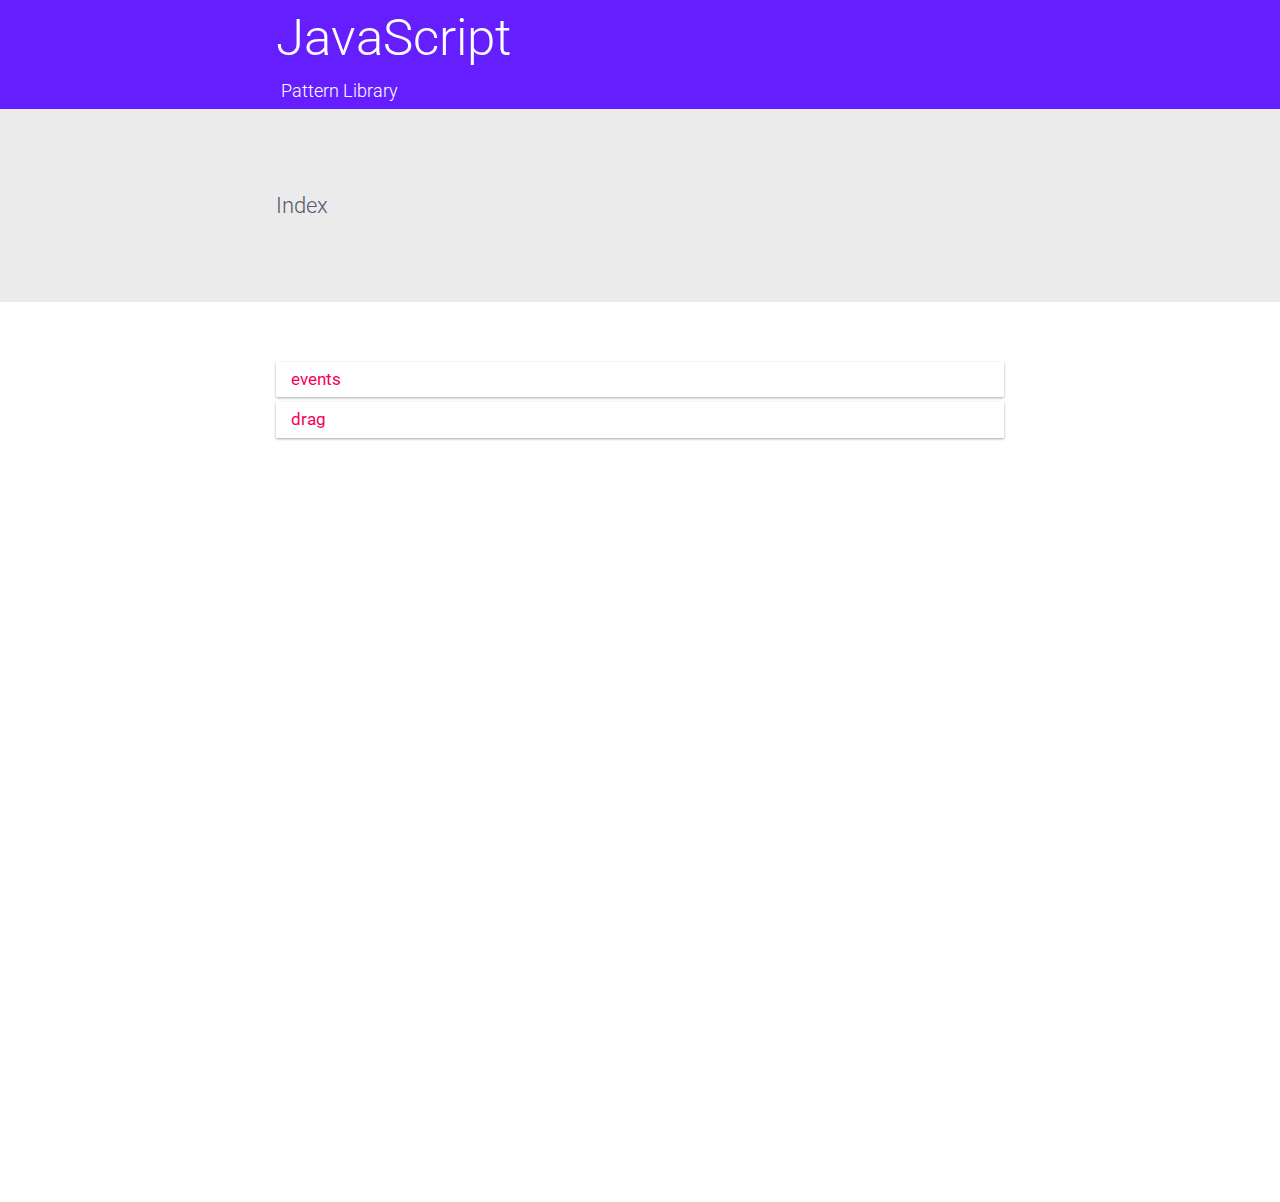
==== index.html @ 41044f61 "initial commit" ====
<!DOCTYPE html>
<html lang="en" dir="ltr">

<head>

  <meta charset="UTF-8" />
  <meta http-equiv="X-UA-Compatible" content="IE=Edge">
  <meta name="viewport" content="width=device-width, initial-scale=1">
  <meta name="description" content="JavaScript Calendar Component">

  <title>JavaScript Pattern Library</title>

  <link rel="shortcut icon" href="favicon.ico">

  <!-- necolas.github.io/normalize -->
  <link rel="stylesheet" type="text/css" href="https://necolas.github.io/normalize.css/8.0.1/normalize.css" />
  <link rel="stylesheet" type="text/css" href="./assets/css/cssr-restart.css" />
  <link rel="stylesheet" type="text/css" href="./assets/css/cssr-framework.css" />

  <!-- fonts.googleapis -->
  <link href="https://fonts.googleapis.com/css?family=Roboto:400,500&display=swap" rel="stylesheet">
  <link href="https://fonts.googleapis.com/css?family=Roboto+Mono:500&display=swap" rel="stylesheet">

</head>

<body>

  <main class="if__base-wrapper pad-tb-0 direction--column h-100">
    <div class="vertical-inline-flex bg-651fff align--center justify--center h-100vh">
      <div class="flex__mid-container direction--column justify--center max-w-768">

        <div class="if__content-panel direction--column">
          <h1 class="font--s-3 font-w--300 font-family--roboto-mono color--ffffff margin-tb-0">
            JavaScript
          </h1>
          <p class="font-s--18 font-w--300 color--ffffff pad-lr-5 margin-t-0">
            Pattern Library
          </p>
        </div>
      </div>
    </div>

    <section class="vertical-inline-flex pad-tb-40 bg-primary-1">
      <div class="flex__mid-container direction--column max-w-768 pad-tb-20">
        <h2 class="font-s--22 font-w--300 margin-tb-20">
          Index
        </h2>
      </div>
    </section>

    <section class="vertical-inline-flex pad-tb-40 min-h-100vh">
      <div class="flex__mid-container direction--column max-w-768 pad-tb-20">
        <div class="cssr-card">
            <a href="documents/events.html" class="color--magenta horizontal-inline-flex">events</code>
        </div>   
        <div class="cssr-card">
            <a href="documents/drag.html" class="color--magenta horizontal-inline-flex">drag</code>
        </div>
      </div>
    </section>

  </main>

</body>
</html>
---- assets/css/cssr-restart.css ----
/* ==========================================================================
   elements that require additional base styling
   ========================================================================== */

p {
    margin-bottom: 5px;
}   

h1, h2, h3, h4 {
    margin-bottom: 0 !important;
}  

button{
    overflow: hidden;
    outline: 0;
    box-shadow: none;
    -webkit-appearance: none;
}

input {
    /* overflow: hidden;
    outline: 0;
    box-shadow: none;
    -webkit-appearance: none; */
}

button {
    background-color: transparent;
    border: none;
    outline: 0;
}

:focus {
    outline: none;
}

ul {
    list-style: none;
}

ol {
    list-style: decimal;
}

ul,
ol {
    margin-left: 0;
}

ol {
    padding-left: 25px;
}

ol li {
    padding-left: 10px;
}

ul li,
ol li {
    line-height: 1.5;
}

small {
    font-size: 75%;
}

time {
    font-size: 75%;
}

html [overflow-x-h] {
    overflow-x: hidden;
}

html [overflow-y-h] {
    overflow-y: hidden;
}

input[type="search"] {
    /* reset normalize */
    -webkit-box-sizing: border-box;
    box-sizing: border-box;
}

::selection {
    background: magenta;
    color: white;
}

::-moz-selection {
    background: magenta;
    color: white;
}

pre::-moz-selection {
    color: #f2f2f2;
    background-color: #FF07FE;
}

pre::selection {
    color: #f2f2f2;
    background-color: #FF07FE;
}

xmp::-moz-selection {
    color: #ffffff;
    background-color: #FF07FE;
}

xmp::selection {
    color: #ffffff;
    background-color: #FF07FE;
}

::-moz-focus-inner {
    border: 0;
}

::-webkit-input-placeholder {
    color: #ffffff;
}

::-moz-placeholder {
    color: #ffffff;
}

:-ms-input-placeholder {
    color: #ffffff;
}

.cssr-input:focus {
    outline: none;
}

.cssr-input::-ms-clear {
    /* remove cross in IE */
    display: none;
}

/* placeholder */
.cssr-input::-webkit-input-placeholder {
    color: var(--color-default);
}

.cssr-input:-moz-placeholder {
    color: var(--color-default);
}

.cssr-input::-moz-placeholder {
    color: var(--color-default);
}

.cssr-input:-ms-input-placeholder {
    color: var(--color-default);
}

/* hide placeholder when active in Chrome */
.cssr-search:focus::-webkit-input-placeholder {
    color: transparent;
}

input::-webkit-input-placeholder {
    color: #ffffff;
}

input::-moz-placeholder {
    color: #ffffff;
}

input:-ms-input-placeholder {
    color: #ffffff;
}

canvas {
    max-width: 100%;
    height: auto;
}

input {
    padding-left: 10px;
    padding-right: 10px;
}

textarea {
    padding: 10px;
}

select {
    padding: 5px 10px;
}

label {
    margin-bottom: 5px;
}

small {
    margin-top: 5px;
}

[disabled] {
    opacity: 0.6;
    cursor: default;
}

[element-disabled] {
    opacity: 0.6;
}

:enabled:focus {
    /* outline: 2px inset; */
}

input,
button,
textarea,
input[type=button],
input[type=reset],
input[type=submit],
input[type=checkbox],
input[type=radio],
input[type=text],
input[type=password],
input[type=image] {
    display: inline-block;
}

input,
input[type=button],
input[type=reset],
input[type=submit],
input[type=checkbox],
input[type=radio],
input[type=text],
input[type=password],
input[type=image] {
    white-space: nowrap;
}

button {
    /* white space handling of BUTTON tags in particular */
    white-space: normal;
}

input[type=reset]:lang(en) {
    /* default content of HTML input type=reset button, per language */
    content: "Reset";
}

input[type=submit]:lang(en) {
    /* default content of HTML input type=submit button, per language */
    content: "Submit";
}

/* UAs should use language-specific Reset/Submit rules for others. */

input[type=button],
input[type=reset][value],
input[type=submit][value] {
    /* text content/labels of HTML "input" buttons */
    content: attr(value);
}

textarea {
    /* white space handling of TEXTAREA tags in particular */
    white-space: pre-wrap;
    resize: both;
}

input[type=hidden] {
    /* appearance of the HTML hidden text field in particular */
    display: none !important;
}

input[type=image] {
    content: attr(src, url);
    border: none;
}

select[size] {
    /* HTML4/XHTML1 <select> w/ size more than 1 - appearance of list */
    display: inline-block;
    height: attr(size, em);
}

select,
select[size=1] {
    /* HTML4/XHTML1 <select> without size, or size=1 - popup-menu */
    display: inline-block;
    height: 1em;
    overflow: hidden;
}

select[size]:active {
    /* active HTML <select> w/ size more than 1 - appearance of active list */
    display: inline-block;
}

optgroup,
option {
    display: block;
    white-space: nowrap;
}

optgroup[label],
option[label] {
    content: attr(label);
}

option[selected]::before {
    display: inline;
    content: check;
}
---- assets/css/cssr-framework.css ----
:root {
   --primary-1: #ebebeb;
   --primary-2: #cfd8dc;
   --primary-3: #9ea7aa;

   --color-magenta: #f50057;
   --color-magenta-shade-1: #ff616f;
   --color-magenta-shade-2: #c4001d;

   --color-blue: #1565c0;
   --color-blue-shade-1: #58a5f0;
   --color-blue-shade-2: #004c8c;


   --color-green: #00c853;
   --color-green-shade-1: #5efc82;
   --color-green-shade-2: #009624;


   --color-yellow: #ffd600;
   --color-yellow-shade-1: #ffff52;
   --color-yellow-shade-2: #c7a500;

   --color-default: #56596f;

   --line-height: 40px;
   --line-height-large: 50px;
   --height-large: 50px;
   --color-border: #eeeeee;
   --border-radius: 21px;
   --border-width: 2px;
   --input-background-color: transparent;
   --input-border-color: #d8d8d8;
   --input-shadow: none;
}

*,
*:before,
*:after {
   box-sizing: border-box;
}

* {
   padding: 0;
   margin: 0;
}

html,
body {
   height: 100%;
}

html {
   font-size: 17px;
}

body {
   font-family: 'Roboto', sans-serif;
   color: var(--color-default);
   font-size: 1rem;
   line-height: 1.5;
   -webkit-font-smoothing: antialiased;
   -moz-osx-font-smoothing: grayscale;
   background-color: #ffffff;
   width: 100%;
   -webkit-tap-highlight-color: transparent;
   overflow-x: hidden;
}

a {
   text-decoration: none;
   outline: none;
   color: var(--color-blue);
   -webkit-tap-highlight-color: transparent;
}

a:hover {
   text-decoration: none;
   color: var(--color-orange);
}

.link-reverse {
   color: var(--color-green);
}

.link-reverse:hover {
   color: var(--color-blue);
}

img {
   max-width: 100%;
   height: auto;
}

.font-family--roboto {
   font-family: 'Roboto', sans-serif;
}

.overflow-x-hidden {
   overflow-x: hidden;
}

.overflow-y-hidden {
   overflow-y: hidden;
}

/* =========================================================
   Typography
   ========================================================= */

h1 {
   font-size: 32px;
}

h2 {
   font-size: 26px;
}

h3 {
   font-size: 22px;
}

h4 {
   font-size: 18px;
}

h1,
h2,
h3,
h4,
p,
ul,
ol,
li,
span,
figcaption {
   position: relative;
}

p {
   display: inline-block !important;
}

.square-bullet {
   list-style: square;
   padding-left: 25px !important;
}

.square-bullet li {
   list-style: square;
   padding-left: 10px !important;
}

xmp {
   font-family: 'Roboto Mono';
   font-size: 14px !important;
   line-height: 20px;
   color: var(--color-default);
   width: 100%;
}

code {
   font-family: 'Roboto Mono';
   border: none;
   display: inline-block;
   font-size: 16px;
   line-height: 1;
   padding: 0;
   transform: translateY(0px);
}

.uppercase {
   text-transform: uppercase !important;
}

/* =========================================================
   theme
   ========================================================= */

[hidden] {
   display: none;
}

.appearance--none {
   -webkit-appearance: none;
   -moz-appearance: none;
   appearance: none;
}

.success input {
   border: 2px solid var(--color-green) !important;
}

.failure input {
   border: 2px solid var(--color-magenta) !important;
}

.color--default {
   color: var(--color-default) !important;
}

.bg-color--default {
   background-color: var(--color-default) !important;
}

.color--primary-3 {
   color: var(--primary-3) !important;
}


/* ! FireFox Documentation resource://gre-resources/forms.css */

input::-moz-range-track {}

input::-moz-range-progress {}

input::-moz-range-thumb {}

input::-webkit-slider-runnable-track {}

input::-webkit-slider-thumb {}

input::-ms-track {}

input::-ms-thumb {}

input::-ms-fill-lower {}

input::-ms-ticks-before {}

input::-ms-ticks-after {}

input::-ms-tooltip {}

/* =========================================================
   parent containers
   ========================================================= */

.if__base-wrapper {
   display: inline-flex;
}

.ib__base-wrapper {
   display: inline-block;
}

[class*="base-wrapper"] {
   position: relative;
   padding: 70px 0;
   margin: 0;
   width: 100%;
}

/* =========================================================
   center align content
   ========================================================= */

.flex__mid-container {
   display: flex;
}

.block__mid-container {
   display: block;
}

[class*="mid-container"] {
   position: relative;
   margin: auto;
   padding-left: 20px;
   padding-right: 20px;
   width: 100%;
   height: 100%;
}

/* =========================================================
   nested center aligned content
   ========================================================= */

[class*="mid-container"]>[class*="mid-container"] {
   padding: 0 !important;
}

[class*="content-panel"] [class*="mid-container"] {
   padding: 0 !important;
}

/* =========================================================
   child containers
   ========================================================= */

.if__content-panel {
   display: inline-flex;
}

.flex__content-panel {
   display: -webkit-flex;
   display: -ms-flexbox;
   display: flex;
}

.ib__content-panel {
   display: inline-block;
}

.block__content-panel {
   display: block;
}

[class*="content-panel"] {
   position: relative;
   margin: 0;
   padding: 0;
   height: auto;
}

/* =========================================================
   display layout mode
   ========================================================= */

.display-flex {
   display: flex !important;
}

.display-inline-flex {
   display: inline-flex !important;
}

.display-block {
   display: block !important;
}

.display-inline-block {
   display: inline-block !important;
}

/* =========================================================
   directional wrappers
   ========================================================= */

.vertical-inline-flex {
   position: relative;
   display: inline-flex;
   flex-direction: column;
   width: 100%;
}

.horizontal-inline-flex {
   position: relative;
   display: inline-flex;
   width: 100%;
}

.layer-inline-block {
   position: relative;
   display: inline-block;
   width: 100%;
   float: left;
}


.layer-block {
   position: relative;
   width: 100%;
   float: left;
}


/* =========================================================
   transform XY
   ========================================================= */

.transformY-2 {
   transform: translateY(2px);
}

.transform--center {
   position: absolute;
   top: 50%;
   left: 50%;
   transform: translate(-50%, -50%);
}

.transform--top-center {
   position: absolute;
   top: 50%;
   transform: translateY(-50%);
}

.transform--right-center {
   position: absolute;
   top: 50%;
   right: 0;
   transform: translate(0%, -50%);
}

.transform--left-center {
   position: absolute;
   top: 50%;
   left: 0;
   transform: translate(0%, -50%);
}

/* =========================================================
   form elements
   ========================================================= */

/* =================================
   - input
   ================================= */

.input-solid {
   position: relative;
   display: inline-flex !important;
   min-height: var(--line-height);
   align-items: center;
   text-align: center;
   background-color: #ffffff;
   border: none;
   color: initial;
}

.input-outline {
   position: relative;
   display: inline-flex !important;
   min-height: var(--line-height);
   align-items: center;
   text-align: left;
   background-color: transparent;
   border: 2px solid var(--color-default);
   color: var(--color-default);
}

/* pseudo-radio-button 17 */

.pseudo-radio-button {
   display: inline-block;
   float: left;
   position: relative;
   width: 100%;
}

.pseudo-radio-button input[type=radio] {
   display: none;
}

.pseudo-radio-button__label {
   cursor: pointer;
   display: inline-block;
   float: right;
   margin: 8px 0;
   padding-left: 38px;
   padding-top: 2px;
   position: relative;
   user-select: none;
   width: 100%;
   z-index: 10;
}

.pseudo-radio-button .radio-disc {
   border: 2px solid #fff;
   border-radius: 50%;
   display: inline-block;
   height: 20px;
   left: 10px;
   margin: 0;
   overflow: hidden;
   position: absolute;
   top: 50%;
   -ms-transform: translate(-50%, -50%);
   transform: translate(-50%, -50%);
   width: 20px;
   z-index: 5;
}

.pseudo-radio-button .radio-disc:before {
   border-radius: 50%;
   content: "";
   height: 12px;
   left: 50%;
   margin: auto;
   position: absolute;
   top: 50%;
   -ms-transform: translate(-50%, -50%);
   transform: translate(-50%, -50%);
   width: 12px;
}

.pseudo-radio-button__input:checked~.radio-disc:before {
   background-color: #ffffff;
   content: "";
}

/* pseudo-checkbox */

.pseudo-checkbox {
   align-items: center;
   display: inline-flex;
   padding-bottom: 10px;
   padding-top: 10px;
   position: relative;
   width: 100%;
}

.pseudo-checkbox input[type=checkbox] {
   display: none;
}

.pseudo-checkbox input[type=checkbox]+label {
   align-items: center;
   display: inline-flex;
   -ms-flex-direction: row;
   flex-direction: row;
   margin: 0;
   position: relative;
}

.pseudo-checkbox input[type=checkbox]+label:before {
   border: 2px solid #ffffff;
   background-color: transparent;
   content: "";
   cursor: pointer;
   display: inline-block;
   height: 20px;
   left: 0;
   min-height: 20px;
   min-width: 20px;
   position: relative;
   width: 20px;
}

.pseudo-checkbox input[type=checkbox]:checked+label:before {
   background-color: transparent;
   border: 2px solid #ffffff;
   content: "";
   cursor: pointer
}

.pseudo-checkbox input[type=checkbox]:checked+label:after {
   color: #ffffff;
   content: "\2713";
   font-size: 14px;
   cursor: pointer;
   left: 50%;
   position: absolute;
   top: 50%;
   -ms-transform: translate(-50%, -50%);
   transform: translate(-50%, -50%)
}

.pseudo-checkbox input[type=checkbox]+label+span {
   display: inline-block;
   height: 22px;
   margin-left: 15px;
   position: relative
}

/* file-upload */

.js .file-upload {
   width: 0.1px;
   height: 0.1px;
   opacity: 0;
   overflow: hidden;
   position: absolute;
   z-index: -1;
}

.file-upload+label {
   max-width: 190px;
   text-overflow: ellipsis;
   text-align: center;
   white-space: nowrap;
   cursor: pointer;
   display: inline-block;
   overflow: hidden;
   padding: 0.625rem 1.25rem;
}

.no-js .file-upload+label {
   display: none;
}

.file-upload:focus+label,
.file-upload.has-focus+label {
   outline: 1px dotted #000;
   outline: -webkit-focus-ring-color auto 5px;
}

.file-upload+label svg {
   width: 1em;
   height: 1em;
   vertical-align: middle;
   fill: currentColor;
   margin-top: -0.25em;
   margin-right: 0.25em;
}

/* style 1 */

.file-upload-1+label {
   color: #f1e5e6;
   background-color: transparent;
   border: 3px solid var(--color-magenta);
}

.file-upload-1:focus+label,
.file-upload-1.has-focus+label,
.file-upload-1+label:hover {
   background-color: var(--color-magenta);
}

/* =================================
   - button
   ================================= */

.button-solid {
   position: relative;
   display: inline-flex;
   align-items: center;
   text-align: center;
   min-height: var(--line-height);
   padding: 0 20px;
   text-align: center;
   cursor: pointer;
   background-color: var(--color-blue);
   border: none;
   color: #ffffff;
}

.button-outline {
   position: relative;
   display: inline-flex;
   align-items: center;
   text-align: center;
   height: var(--line-height);
   min-height: var(--line-height);
   width: 100%;
   max-width: 140px;
   cursor: pointer;
   background-color: transparent;
   border: 2px solid;
   color: initial;
}

/* =========================================================
   cards
   ========================================================= */

.cssr-card {
   position: relative;
   display: inline-flex;
   flex-direction: column;
   width: 100%;
   margin: 0 0 5px;
   padding: 5px 15px;
   box-shadow: 0 1px 3px rgba(0, 0, 0, 0.12), 0 1px 2px rgba(0, 0, 0, 0.24);
   line-height: 1.5;
}

.cssr-card__header {
   position: relative;
   display: inline-flex;
   flex-direction: row;
   align-items: center;
   width: 100%;
   padding: 0 20px;
   margin-bottom: 0;
   min-height: 50px;
}

.cssr-card__content-segment {
   position: relative;
   display: inline-flex;
   flex-direction: column;
   align-items: center;
   padding: 10px 0;
   width: 100%;
}

.cssr-card__footer {
   position: relative;
   display: inline-flex;
   flex-direction: row;
   align-items: center;
   width: 100%;
   padding: 0 20px;
   min-height: 40px;
   border-top: 1px solid #e2e2e2;
}

/**
 *  to add multiple inner card sections with a new card
 *  [.cssr-card__content-segment]  +  [.card--compact]
 */

.card--compact {
   margin: 0 0 2px;
}

.card--complete {
   margin: 0;
   border-bottom: none;
}

.card--no-border {
   border: none !important;
}

/* internal flex direction containers */

.cssr-card--row {
   position: relative;
   display: inline-flex;
   align-items: center;
   flex-direction: row;
   justify-content: space-between;
   min-height: 40px;
   width: 100%;
}

.cssr-card--column {
   position: relative;
   display: inline-flex;
   flex-direction: column;
   width: 100%;
}

/* types of card actions */

[class*="cssr-card__action"] {
   position: relative;
   display: inline-flex;
   align-items: center;
   text-transform: uppercase;
   cursor: pointer;
   font-size: 0.875rem;
   font-weight: 500;
   letter-spacing: 1px;
   color: var(--color-white);
}

.cssr-card__action-edit {
   color: var(--color-yellow);
}

.cssr-card__action-view {
   color: var(--color-green);
}

/* font type classes */

.title {
   font-size: 1.5rem;
   line-height: 35px;
   margin: 0 0 10px;
   font-weight: 500;
   color: var(--color-white);
}

.cssr-card-title {
   font-size: 1.5rem;
   line-height: 25px;
   margin: 0;
   font-weight: 500;
   padding-right: 15px;
   color: var(--color-white);
}

.sub-title {
   font-size: 1.125rem;
   line-height: 25px;
   margin: 0 0 20px;
   font-weight: 500;
   color: var(--color-white);
}

.detail {
   margin: 0;
   font-size: 0.875rem;
   color: var(--color-white);
}

/* =========================================================
   3D
   ========================================================= */

.setup-3d-box {
   backface-visibility: visible;
   perspective: 600px;
   transform-origin: 50% 50%;
   transform-style: preserve-3d;
}

.setup-3d-box .child-3d-element {
   transition: all 1s ease;
   transform: rotateX(0deg) rotateY(0deg) rotateZ(0deg);
}

.setup-3d-box .child-3d-element:hover {
   transform: rotateX(0deg) rotateY(180deg) rotateZ(0deg);
}

.tilt-forward {
   transform: rotateX(0deg) rotateY(-20deg) rotateZ(0deg) translate3d(50px, 0px, 50px);
}


/* ==========================================================================
   columns
   ========================================================================== */

.columns-3--25 {
   column-count: 3;
   column-gap: 25px;
}

.columns-2--25 {
   column-count: 2;
   column-gap: 25px;
}

/* ==========================================================================
   modifiers
   ========================================================================== */

.button--small {
   width: 100%;
   max-width: 120px;
}

.button--large {
   width: 100%;
   max-width: 180px;
}

.object-fit--cover {
   object-fit: cover !important;
}

.opacity--05-1--hover {
   opacity: 0.5;
}

/* =========================================================
   hover effects
   ========================================================= */

.opacity--05-1--hover:hover {
   opacity: 1;
}

/* =========================================================
   flex-flow
   ========================================================= */

.direction--row {
   flex-direction: row !important;
}

.direction--column {
   flex-direction: column !important;
}

.flex--no-wrap {
   flex-wrap: nowrap;
}

.flex--wrap {
   flex-wrap: wrap;
}

/* =========================================================
   justify-content
   ========================================================= */

.justify--center {
   justify-content: center;
}

.justify--space-between {
   justify-content: space-between;
}

.justify--space-around {
   justify-content: space-around;
}

.justify--flex-start {
   justify-content: flex-start;
}

.justify--flex-end {
   justify-content: flex-end;
}

/* =========================================================
   align-items
   ========================================================= */

.align--flex-start {
   align-items: flex-start;
}

.align--flex-end {
   align-items: flex-end;
}

.align--center {
   align-items: center;
}

.align--baseline {
   align-items: baseline;
}

.align--stretch {
   align-items: stretch;
}

/* =========================================================
   align-content
   ========================================================= */

.align-content--start {
   align-content: flex-start;
}

.align-content--center {
   align-content: center;
}

.align-content--end {
   align-content: flex-end;
}

.align-content--between {
   align-content: space-between;
}

.align-content--around {
   align-content: space-around;
}

.align-content--stretch {
   align-content: stretch;
}

/* =========================================================
   align-self
   ========================================================= */

.align-self--auto {
   align-self: auto;
}

.align-self--start {
   align-self: flex-start;
}

.align-self--end {
   align-self: flex-end;
}

.align-self--center {
   align-self: center;
}

.align-self--baseline {
   align-self: baseline;
}

.align-self--stretch {
   align-self: stretch;
}

/* =========================================================
   flex items
   ========================================================= */

.flex--0 {
   flex: none;
}

.flex--1-1-100 {
   flex: 1 1 100%;
}

.flex--1-1-auto {
   flex: 1 1 auto;
}

.flex--1-1-75 {
   flex: 1 1 75%;
}

.flex--1-1-50 {
   flex: 1 1 50%;
}

.flex--1-1-25 {
   flex: 1 1 25%;
}

.flex--1 {
   flex: 1;
}

.flex--2 {
   flex: 2;
}

.flex--3 {
   flex: 3;
}

.flex--4 {
   flex: 4;
}

.flex--5 {
   flex: 5;
}

/* =========================================================
   line height
   ========================================================= */

.line-height--0 {
   line-height: 0 !important;
}

.line-height--1 {
   line-height: 1 !important;
}

.line-height--1-25 {
   line-height: 1.25 !important;
}

.line-height--1-5 {
   line-height: 1.5 !important;
}

.line-height--1-75 {
   line-height: 1.75 !important;
}

.line-height--2 {
   line-height: 2 !important;
}

.line-height--40p {
   line-height: 40px !important;
}

/* =========================================================
   font weight
   ========================================================= */

.font-w--300 {
   font-weight: 300 !important;
}

.font-w--700 {
   font-weight: bold !important;
}

/* =========================================================
   font size
   ========================================================= */

.font-s--11 {
   font-size: 11px !important;
}

.font-s--12 {
   font-size: 12px !important;
}

.font-s--13 {
   font-size: 13px !important;
}

.font-s--16 {
   font-size: 14px !important;
}

.font-s--15 {
   font-size: 15px !important;
}

.font-s--16 {
   font-size: 16px !important;
}

.font-s--17 {
   font-size: 17px !important;
}

.font-s--18 {
   font-size: 18px !important;
}

.font-s--19 {
   font-size: 19px !important;
}

.font-s--22 {
   font-size: 22px !important;
}

.font-s--24 {
   font-size: 24px !important;
}

.font-s--26 {
   font-size: 26px !important;
}

.font-s--28 {
   font-size: 28px !important;
}

.font--s-1-25 {
   font-size: 1.25rem !important;
}

.font--s-1-5 {
   font-size: 1.5rem !important;
}

.font--s-2 {
   font-size: 2rem !important;
}

.font--s-2-25 {
   font-size: 2.25rem !important;
}

.font--s-2-5 {
   font-size: 2.5rem !important;
}

.font--s-3 {
   font-size: 3rem !important;
}

/* =========================================================
   text-align
   ========================================================= */

.t-align--l {
   text-align: left !important;
}

.t-align--c {
   text-align: center !important;
}

.t-align--r {
   text-align: right !important;
}

.t-align--j {
   text-align: justify !important;
}


/* =========================================================
   positioning [ transform ]
   ========================================================= */

.transform-center-align {
   position: absolute !important;
   top: 50%;
   left: 50%;
   transform: translate(-50%, -50%);
}

.relative-transform-vertical-align {
   position: relative !important;
   top: 50%;
   transform: translateY(-50%);
}

.transform-vertical-align {
   position: absolute !important;
   top: 50%;
   transform: translateY(-50%);
}

.transform-vertical-align--plus100 {
   position: absolute !important;
   top: 50%;
   transform: translateY(-50%);
}

.transform-horizontal-align {
   position: absolute !important;
   top: auto;
   left: 50%;
   transform: translate(-50%, 0%);
}

/* =========================================================
   positioning [ absolute ]
   ========================================================= */

.top-10 {
   top: 10px !important;
}

.top-15 {
   top: 15px !important;
}

.top-20 {
   top: 20px !important;
}

.right-10 {
   right: 10px !important;
}

.right-15 {
   right: 15px !important;
}

.right-20 {
   right: 20px !important;
}

.bottom-right-00 {
   bottom: 0;
   right: 0;
}

.bottom-full {
   bottom: 0;
   right: 0;
   left: 0;
}

.bottom-0 {
   bottom: 0 !important;
}

.bottom-10 {
   bottom: 10px !important;
}

.bottom-15 {
   bottom: 15px !important;
}

.bottom-20 {
   bottom: 20px !important;
}

.left-10 {
   left: 10px !important;
}

.left-15 {
   left: 15px !important;
}

.left-20 {
   left: 20px !important;
}

.left--30 {
   left: -30px !important;
}

/* =========================================================
   positioning scheme - fixed
   ========================================================= */

.pos-fixed {
   position: fixed !important;
}

.fixed-l {
   position: fixed !important;
   left: 0;
}

.fixed-r {
   position: fixed !important;
   right: 0;
}

.fixed-br-0 {
   position: fixed !important;
   bottom: 0 !important;
   right: 0 !important;
}

.fixed-tl-0 {
   position: fixed !important;
   top: 0 !important;
   left: 0 !important;
}

/* =========================================================
   positioning scheme - absolute
   ========================================================= */

.pos-absolute {
   position: absolute !important;
}

.absolute-l {
   position: absolute !important;
   left: 0;
}

.absolute-r {
   position: absolute !important;
   right: 0;
}

.absolute-br-0 {
   position: absolute !important;
   bottom: 0 !important;
   right: 0 !important;
}

.absolute-tl-0 {
   position: absolute !important;
   top: 0 !important;
   left: 0 !important;
}

/* =========================================================
   positioning scheme - relative
   ========================================================= */

.pos-relative {
   position: relative !important;
}

/* =========================================================
   float
   ========================================================= */

.float-l {
   float: left;
}

.float-r {
   float: right;
}

/* ==========================================================================
   utility classes
   ========================================================================== */

.bg-651fff {
   background-color: #651fff;
}

.bg-white--opacity-015 {
   background-color: rgba(255, 255, 255, 0.15)
}


.bg-primary-1 {
   background-color: var(--primary-1);
}

.bg-primary-2 {
   background-color: var(--primary-2);
}

.bg-primary-3 {
   background-color: var(--primary-3);
}


.bg-ffffff {
   background-color: #ffffff !important;
}

.border--ffffff {
   border-color: #ffffff !important;
}

.color--ffffff {
   color: #ffffff !important;
}


.bg-color-magenta {
   background-color: var(--color-magenta) !important;
}

.bg-color-magenta-shade-1 {
   background-color: var(--color-magenta-shade-1) !important;
}

.bg-color-magenta-shade-2 {
   background-color: var(--color-magenta-shade-2) !important;
}

.border--magenta {
   border-color: var(--color-magenta) !important;
}

.color--magenta {
   color: var(--color-magenta) !important;
}


.bg-color-blue {
   background-color: var(--color-blue) !important;
}

.bg-color-blue-shade-1 {
   background-color: var(--color-blue-shade-1) !important;
}

.bg-color-blue-shade-2 {
   background-color: var(--color-blue-shade-2) !important;
}

.border--blue {
   border-color: var(--color-blue) !important;
}

.color--blue {
   color: var(--color-blue) !important;
}


.bg-color-green {
   background-color: var(--color-green) !important;
}

.bg-color-green-shade-1 {
   background-color: var(--color-green-shade-1) !important;
}

.bg-color-green-shade-2 {
   background-color: var(--color-green-shade-2) !important;
}

.border--green {
   border-color: var(--color-green) !important;
}

.color--green {
   color: var(--color-green) !important;
}


.bg-color-yellow {
   background-color: var(--color-yellow) !important;
}

.bg-color-yellow-shade-1 {
   background-color: var(--color-yellow-shade-1) !important;
}

.bg-color-yellow-shade-2 {
   background-color: var(--color-yellow-shade-2) !important;
}

.border--yellow {
   border-color: var(--color-yellow) !important;
}

.color--yellow {
   color: var(--color-yellow) !important;
}


/* =========================================================
   borders
   ========================================================= */

.border-t-1px-silver {
   border-top: 1px solid #cdcdcd !important;
}

.border-r-1px-silver {
   border-right: 1px solid #cdcdcd !important;
}

.border-r-1px-blue {
   border-right: 1px solid var(--color-blue) !important;
}

.border-b-1px-silver {
   border-bottom: 1px solid #b9b9b9 !important;
}

.border-l-1px-silver {
   border-left: 1px solid #cdcdcd !important;
}

.border-l-2px-silver {
   border-left: 2px solid #999999 !important;
}

.border-none {
   border: none !important;
}

.border-1px-e6 {
   border: 1px solid #e6e6e6 !important;
}

.border-1px-d8 {
   border: 1px solid #d8d8d8 !important;
}

.border-1px-silver {
   border: 1px solid #cdcdcd !important;
}

.border-1px-white {
   border: 1px solid #ffffff !important;
}

.border-b-2px-green {
   border-bottom: 2px solid var(--color-green) !important;
}

.border-2px-white {
   border: 2px solid #ffffff !important;
}

.border-b-2px-white {
   border-bottom: 2px solid white !important;
}

.border-r-2px-white {
   border-right: 2px solid white !important;
}

/* =========================================================
   border radius
   ========================================================= */

.border-radius--circle {
   border-radius: 50%;
}

.border-radius--20 {
   border-radius: 20px;
}

/* =========================================================
   box shadows
   ========================================================= */

.shadow-1 {
   box-shadow: 0 1px 3px rgba(0, 0, 0, 0.12), 0 1px 2px rgba(0, 0, 0, 0.24);
}

.shadow-2 {
   box-shadow: 0 3px 6px rgba(0, 0, 0, 0.16), 0 3px 6px rgba(0, 0, 0, 0.23);
}

.shadow-3 {
   box-shadow: 0 10px 20px rgba(0, 0, 0, 0.19), 0 6px 6px rgba(0, 0, 0, 0.23);
}

.shadow-4 {
   box-shadow: 0 14px 28px rgba(0, 0, 0, 0.25), 0 10px 10px rgba(0, 0, 0, 0.22);
}

.shadow-5 {
   box-shadow: 0 19px 38px rgba(0, 0, 0, 0.30), 0 15px 12px rgba(0, 0, 0, 0.22);
}

/* =========================================================
   margins
   ========================================================= */

/* combinations */

.margin-tb-2 {
   margin-top: 2px !important;
   margin-bottom: 2px !important;
}

.margin-tb-5 {
   margin-top: 5px !important;
   margin-bottom: 5px !important;
}

.margin-tb-10 {
   margin-top: 10px !important;
   margin-bottom: 10px !important;
}

.margin-tb-20 {
   margin-top: 20px !important;
   margin-bottom: 20px !important;
}

.margin-lr-20 {
   margin-left: 20px !important;
   margin-right: 20px !important;
}

.margin-lr-10 {
   margin-left: 10px !important;
   margin-right: 10px !important;
}

.margin-lr-5 {
   margin-left: 5px !important;
   margin-right: 5px !important;
}

.margin-lr-0 {
   margin-left: 0 !important;
   margin-right: 0 !important;
}

.margin-all-10-30 {
   margin: 10px 30px !important;
}

.margin-all-10 {
   margin: 10px !important;
}

.margin-all-20 {
   margin: 20px !important;
}

.margin-auto {
   margin: auto !important;
}

/* top */

.margin-t-2 {
   margin-top: 2px !important;
}

.margin-t-5 {
   margin-top: 5px !important;
}

.margin-t-10 {
   margin-top: 10px !important;
}

.margin-t-15 {
   margin-top: 15px !important;
}

.margin-t-20 {
   margin-top: 20px !important;
}

.margin-t-25 {
   margin-top: 25px !important;
}

.margin-t-30 {
   margin-top: 30px !important;
}

.margin-t-35 {
   margin-top: 35px !important;
}

.margin-t-40 {
   margin-top: 40px !important;
}

.margin-t-50 {
   margin-top: 50px !important;
}

.margin-t-57 {
   margin-top: 57px !important;
}

.margin-t-60 {
   margin-top: 60px !important;
}

.margin-t-70 {
   margin-top: 70px !important;
}

.margin-t-80 {
   margin-top: 80px !important;
}

.margin-t-90 {
   margin-top: 90px !important;
}

.margin-t-100 {
   margin-top: 100px !important;
}

.margin-t-120 {
   margin-top: 120px !important;
}

.margin-t-150 {
   margin-top: 150px !important;
}

.margin-t-200 {
   margin-top: 200px !important;
}

.margin-t-0 {
   margin-top: 0 !important;
}

/* right */

.margin-r-5 {
   margin-right: 5px !important;
}

.margin-r-10 {
   margin-right: 10px !important;
}

.margin-r-15 {
   margin-right: 15px !important;
}

.margin-r-20 {
   margin-right: 20px !important;
}

.margin-r-30 {
   margin-right: 30px !important;
}

.margin-r-40 {
   margin-right: 40px !important;
}

.margin-r-0 {
   margin-right: 0 !important;
}

/* bottom */

.margin-b-5 {
   margin-bottom: 5px !important;
}

.margin-b-10 {
   margin-bottom: 10px !important;
}

.margin-b-15 {
   margin-bottom: 15px !important;
}

.margin-b-20 {
   margin-bottom: 20px !important;
}

.margin-b-30 {
   margin-bottom: 30px !important;
}

.margin-b-40 {
   margin-bottom: 40px !important;
}

.margin-b-80 {
   margin-bottom: 80px !important;
}

.margin-b-100 {
   margin-bottom: 100px !important;
}

.margin-b-0 {
   margin-bottom: 0 !important;
}

/* left */

.margin-l-1 {
   margin-left: 1px !important;
}

.margin-l-5 {
   margin-left: 5px !important;
}

.margin-l-10 {
   margin-left: 10px !important;
}

.margin-l-15 {
   margin-left: 10px !important;
}

.margin-l-20 {
   margin-left: 20px !important;
}

.margin-l-30 {
   margin-left: 30px !important;
}

.margin-l-50 {
   margin-left: 50px !important;
}

.margin-l-0 {
   margin-left: 0 !important;
}

.margin-l-0 {
   margin-left: 0 !important;
}


@media screen and (max-width: 1024px) {

   .margin-t-0--under-1024 {
      margin-top: 0 !important;
   }

   .margin-t-10--under-1024 {
      margin-top: 10px !important;
   }

   .margin-t-20--under-1024 {
      margin-top: 20px !important;
   }

   .margin-b-20--under-1024 {
      margin-bottom: 20px !important;
   }

   .margin-lr-20--under-1024 {
      margin-left: 20px !important;
      margin-right: 20px !important;
   }

   .margin-lr-0--under-1024 {
      margin-left: 0 !important;
      margin-right: 0 !important;
   }

}

@media screen and (max-width: 768px) {

   .margin-lr-0--under-960 {
      margin-left: 0 !important;
      margin-right: 0 !important;
   }

}

@media screen and (max-width: 768px) {

   .margin-t-10--under-768 {
      margin-top: 10px !important;
   }

   .margin-t-20--under-768 {
      margin-top: 20px !important;
   }

   .margin-b-20--under-768 {
      margin-bottom: 20px !important;
   }

   .margin-r-0--under-768 {
      margin-right: 0 !important;
   }

   .margin-lr-0--under-768 {
      margin-left: 0 !important;
      margin-right: 0 !important;
   }

}

/* =========================================================
   padding
   ========================================================= */

/* top */

.padding-t-5 {
   padding-top: 5px !important;
}

.padding-t-10 {
   padding-top: 10px !important;
}

.padding-t-15 {
   padding-top: 15px !important;
}

.padding-t-20 {
   padding-top: 20px !important;
}

.padding-t-0 {
   padding-top: 0 !important;
}

/* right */

.padding-r-5 {
   padding-right: 5px !important;
}

.padding-r-10 {
   padding-right: 10px !important;
}

.padding-r-15 {
   padding-right: 15px !important;
}

.padding-r-20 {
   padding-right: 20px !important;
}

.padding-r-30 {
   padding-right: 30px !important;
}

.padding-r-40 {
   padding-right: 40px !important;
}

.padding-r-50 {
   padding-right: 50px !important;
}

.padding-r-60 {
   padding-right: 60px !important;
}

.padding-r-70 {
   padding-right: 70px !important;
}

.padding-r-0 {
   padding-right: 0 !important;
}

/* bottom */

.padding-b-5 {
   padding-bottom: 5px !important;
}

.padding-b-10 {
   padding-bottom: 10px !important;
}

.padding-b-15 {
   padding-bottom: 15px !important;
}

.padding-b-20 {
   padding-bottom: 20px !important;
}

.padding-b-30 {
   padding-bottom: 30px !important;
}

.padding-b-40 {
   padding-bottom: 40px !important;
}

.padding-b-0 {
   padding-bottom: 0 !important;
}

/* left */

.padding-l-5 {
   padding-left: 5px !important;
}

.padding-l-10 {
   padding-left: 10px !important;
}

.padding-l-15 {
   padding-left: 10px !important;
}

.padding-l-20 {
   padding-left: 20px !important;
}

.padding-l-30 {
   padding-left: 30px !important;
}

.padding-l-40 {
   padding-left: 40px !important;
}

.padding-l-50 {
   padding-left: 50px !important;
}

.padding-l-60 {
   padding-left: 60px !important;
}

.padding-l-70 {
   padding-left: 70px !important;
}

.padding-l-0 {
   padding-left: 0 !important;
}

/* combinations */

.pad-25-20 {
   padding: 25px 20px !important;
}

.pad-all-2 {
   padding: 2px !important;
}

.pad-all-10 {
   padding: 10px !important;
}

.pad-all-20 {
   padding: 20px !important;
}

.pad-all-25 {
   padding: 25px !important;
}

.pad-all-30 {
   padding: 30px !important;
}

.pad-all-35 {
   padding: 35px !important;
}

.pad-all-50 {
   padding: 50px !important;
}

.pad-lr-5 {
   padding-left: 5px !important;
   padding-right: 5px !important;
}

.pad-lr-10 {
   padding-left: 10px !important;
   padding-right: 10px !important;
}

.pad-lr-15 {
   padding-left: 15px !important;
   padding-right: 15px !important;
}

.pad-lr-20 {
   padding-left: 20px !important;
   padding-right: 20px !important;
}

.pad-lr-40 {
   padding-left: 40px !important;
   padding-right: 40px !important;
}

.pad-lr-60 {
   padding-left: 60px !important;
   padding-right: 60px !important;
}

.pad-lr-0 {
   padding-left: 0 !important;
   padding-right: 0 !important;
}

.pad-tb-5 {
   padding-top: 5px !important;
   padding-bottom: 5px !important;
}

.pad-tb-10 {
   padding-top: 10px !important;
   padding-bottom: 10px !important;
}

.pad-tb-14 {
   padding-top: 14px !important;
   padding-bottom: 14px !important;
}

.pad-tb-15 {
   padding-top: 15px !important;
   padding-bottom: 15px !important;
}

.pad-tb-20 {
   padding-top: 20px !important;
   padding-bottom: 20px !important;
}

.pad-tb-30 {
   padding-top: 30px !important;
   padding-bottom: 30px !important;
}

.pad-tb-40 {
   padding-top: 40px !important;
   padding-bottom: 40px !important;
}

.pad-tb-0 {
   padding-top: 0 !important;
   padding-bottom: 0 !important;
}

@media screen and (max-width: 1024px) {

   .padding-t-10--under-1024 {
      padding-top: 10px !important;
   }

   .padding-t-20--under-1024 {
      padding-top: 20px !important;
   }

   .padding-b-10--under-1024 {
      padding-bottom: 10px !important;
   }

   .padding-b-20--under-1024 {
      padding-bottom: 20px !important;
   }

   .padding-lr-20--under-1024 {
      padding-left: 20px !important;
      padding-right: 20px !important;
   }

   .padding-lr-0--under-1024 {
      padding-left: 0 !important;
      padding-right: 0 !important;
   }

   .padding-0--under-1024 {
      padding: 0 !important;
   }

}

@media screen and (max-width: 960px) {

   .padding-lr-0--under-960 {
      padding-left: 0 !important;
      padding-right: 0 !important;
   }

}


@media screen and (max-width: 768px) {

   .padding-lr-0--under-768 {
      padding-left: 0 !important;
      padding-right: 0 !important;
   }

   .padding-lr-20--under-768 {
      padding-left: 20px !important;
      padding-right: 20px !important;
   }

}

/* =========================================================
   width
   ========================================================= */


/* min-width px */

.width-auto {
   width: auto !important;
}

.w-10p {
   width: 10px !important;
}

.w-20p {
   width: 20px !important;
}

.w-40p {
   width: 40px !important;
}

.w-80p {
   width: 80px !important;
}

/* width % */

.w-12-col-perc {
   width: calc(100% / 12);
}

.w-10-perc {
   width: 10% !important;
}

.w-6-col-perc {
   width: calc(100% / 6);
}

.w-20-perc {
   width: 20% !important;
}

.w-25-perc {
   width: 25% !important;
}

.w-3-col-perc {
   width: calc(100% / 3);
}

.w-50-perc {
   width: 50% !important;
}

.w-58-perc {
   width: 58% !important;
}

.w-60-perc {
   width: 60% !important;
}

.w-65-perc {
   width: 65% !important;
}

.w-75-perc {
   width: 75% !important;
}

.w-100-perc {
   width: 100% !important;
}

/* max-width */

.max-w-10-perc {
   max-width: 10% !important;
}

.max-w-25-perc {
   max-width: 25% !important;
}

.max-w-30-perc {
   max-width: 30% !important;
}

.max-w-33-perc {
   max-width: calc(100% / 3 - 0px);
}

.max-w-50-perc {
   max-width: 50% !important;
}

.max-w-60-perc {
   max-width: 60% !important;
}

.max-w-75-perc {
   max-width: 75% !important;
}

.max-w-100-perc {
   max-width: 100% !important;
}

/* max-width px */

.max-w-60p {
   max-width: 60px !important;
}

.max-w-80p {
   max-width: 80px !important;
}

.max-w-100p {
   max-width: 100px !important;
}

.max-w-120p {
   max-width: 120px !important;
}

.max-w-150p {
   max-width: 150px !important;
}

.max-w-170p {
   max-width: 170px !important;
}

.max-w-190p {
   max-width: 190px !important;
}

.max-w-220p {
   max-width: 220px !important;
}

.max-w-240p {
   max-width: 240px !important;
}

.max-w-260p {
   max-width: 260px !important;
}

.max-w-320p {
   max-width: 320px !important;
}

.max-w-330p {
   max-width: 330px !important;
}

.max-w-400p {
   max-width: 400px !important;
}

.max-w-440p {
   max-width: 440px !important;
}

.max-w-620 {
   max-width: 620px !important;
}

.max-w-768 {
   max-width: 768px !important;
}

.max-w-960 {
   max-width: 960px !important;
}

.max-w-1080 {
   max-width: 1080px !important;
}

.max-w-1280 {
   max-width: 1280px !important;
}

.max-w-1420 {
   max-width: 1420px !important;
}

/* min-width px */

.min-w-80 {
   min-width: 80px !important;
}

.min-w-180 {
   min-width: 180px !important;
}

/* =========================================================
   height
   ========================================================= */

.min-h-30p {
   min-height: 30px !important;
}

.min-h-40p {
   min-height: 40px !important;
}

.min-h-100p {
   min-height: 100px !important;
}

.min-h-120p {
   min-height: 120px !important;
}

.min-h-220p {
   min-height: 220px !important;
}

.min-h-initial {
   min-height: initial !important;
}

.min-h-100vh {
   min-height: 100vh !important;
}

.h-auto {
   height: auto !important;
}

.h-100 {
   height: 100% !important;
}

.h-50vh {
   height: 50vh !important;
}

.h-100vh {
   height: 100vh !important;
}

.max-h-60p {
   max-height: 60px !important;
}

.max-h-90p {
   max-height: 90px !important;
}

.max-h-120p {
   max-height: 120px !important;
}

.max-h-140p {
   max-height: 140px !important;
}

.max-h-160p {
   max-height: 160px !important;
}

.max-h-190p {
   max-height: 190px !important;
}

.max-h-200p {
   max-height: 200px !important;
}

.max-h-220p {
   max-height: 220px !important;
}

.max-h-240p {
   max-height: 240px !important;
}

.max-h-300p {
   max-height: 300px !important;
}

/* ==========================================================================
   media queries
   ========================================================================== */

@media screen and (max-width: 1024px) {
   .justify--center-under--1024 {
      justify-content: center !important;
   }

   .justify--space-between-under--1024 {
      justify-content: space-between !important;
   }

   .justify--space-around-under--1024 {
      justify-content: space-around !important;
   }

   .justify--flex-start-under--1024 {
      justify-content: flex-start !important;
   }

   .justify--flex-end-under--1024 {
      justify-content: flex-end !important;
   }

   .align--flex-start-under--1024 {
      align-items: flex-start !important;
   }

   .align--flex-end-under--1024 {
      align-items: flex-end !important;
   }

   .align--center-under--1024 {
      align-items: center !important;
   }

   .align--baseline-under--1024 {
      align-items: baseline !important;
   }

   .align--stretch-under--1024 {
      align-items: stretch !important;
   }
}

/* =========================================================
   remove content
   ========================================================= */

@media screen and (max-width: 1024px) {
   [desktop-only] {
      display: none !important;
   }
}

@media screen and (max-width: 768px) {
   [mobile-hide] {
      display: none !important;
   }
}

[mobile-only] {
   display: none !important;
}

@media screen and (max-width: 768px) {

   .h-100-auto--under-768 {
      height: auto !important;
   }

   [mobile-only] {
      display: inline-flex !important;
   }
}

/* =========================================================
   1024 : change flex direction
   ========================================================= */

@media screen and (max-width: 1024px) {
   .if__base-wrapper {
      flex-direction: column !important;
   }
}

/* =========================================================
   1024
   ========================================================= */

@media screen and (max-width: 1024px) {
   .column-under--1024 {
      flex-direction: column !important;
   }

   .hide--under-1024 {
      display: none !important;
   }

   .w-100-perc--under-1024 {
      width: 100% !important;
   }

   .max-w-100-perc--under-1024 {
      max-width: 100% !important;
   }
}

/* =========================================================
   960
   ========================================================= */

.row-above--960--column-under--960 {
   flex-direction: row !important;
}

@media screen and (max-width: 960px) {
   .column-under--960 {
      flex-direction: column !important;
   }

   .hide--under-960 {
      display: none !important;
   }

   .w-100-perc--under-960 {
      width: 100% !important;
   }
}

/* =========================================================
   768
   ========================================================= */

.row-above--768--column-under--768 {
   flex-direction: row !important;
}

@media screen and (max-width: 768px) {
   .column-under--768 {
      flex-direction: column !important;
   }

   .hide--under-768 {
      display: none !important;
   }

   .w-100-perc--under-768 {
      width: 100% !important;
   }

   .max-w-100-perc--under-768 {
      max-width: 100% !important;
   }
}

@media screen and (max-width: 768px) {
   [class*="mid-container"]>[class*="margin"] {
      margin-left: 0 !important;
      margin-right: 0 !important;
   }

   [class*="mid-container"].slim--under-768 {
      padding-left: 15px !important;
      padding-right: 15px !important;
   }

   .flex-mid-container {
      margin: 0;
   }
}

.maintain--row {
   flex-direction: row !important;
}

/* =========================================================
   misc media queries
   ========================================================= */


@media screen and (max-width: 1024px) {

   .b-p-0--under-1024 {
      border: none !important;
      padding-left: 10px !important;
   }

}

@media screen and (max-width: 1024px) {
   .order-1--under-1024 {
      order: 1 !important;
   }

   .order-2--under-1024 {
      order: 2 !important;
   }

   .order-3--under-1024 {
      order: 3 !important;
   }

   [class*="vh"] {
      height: 100% !important;
   }

   [class*="columns"] {
      column-count: 1;
      column-gap: 0;
   }
}
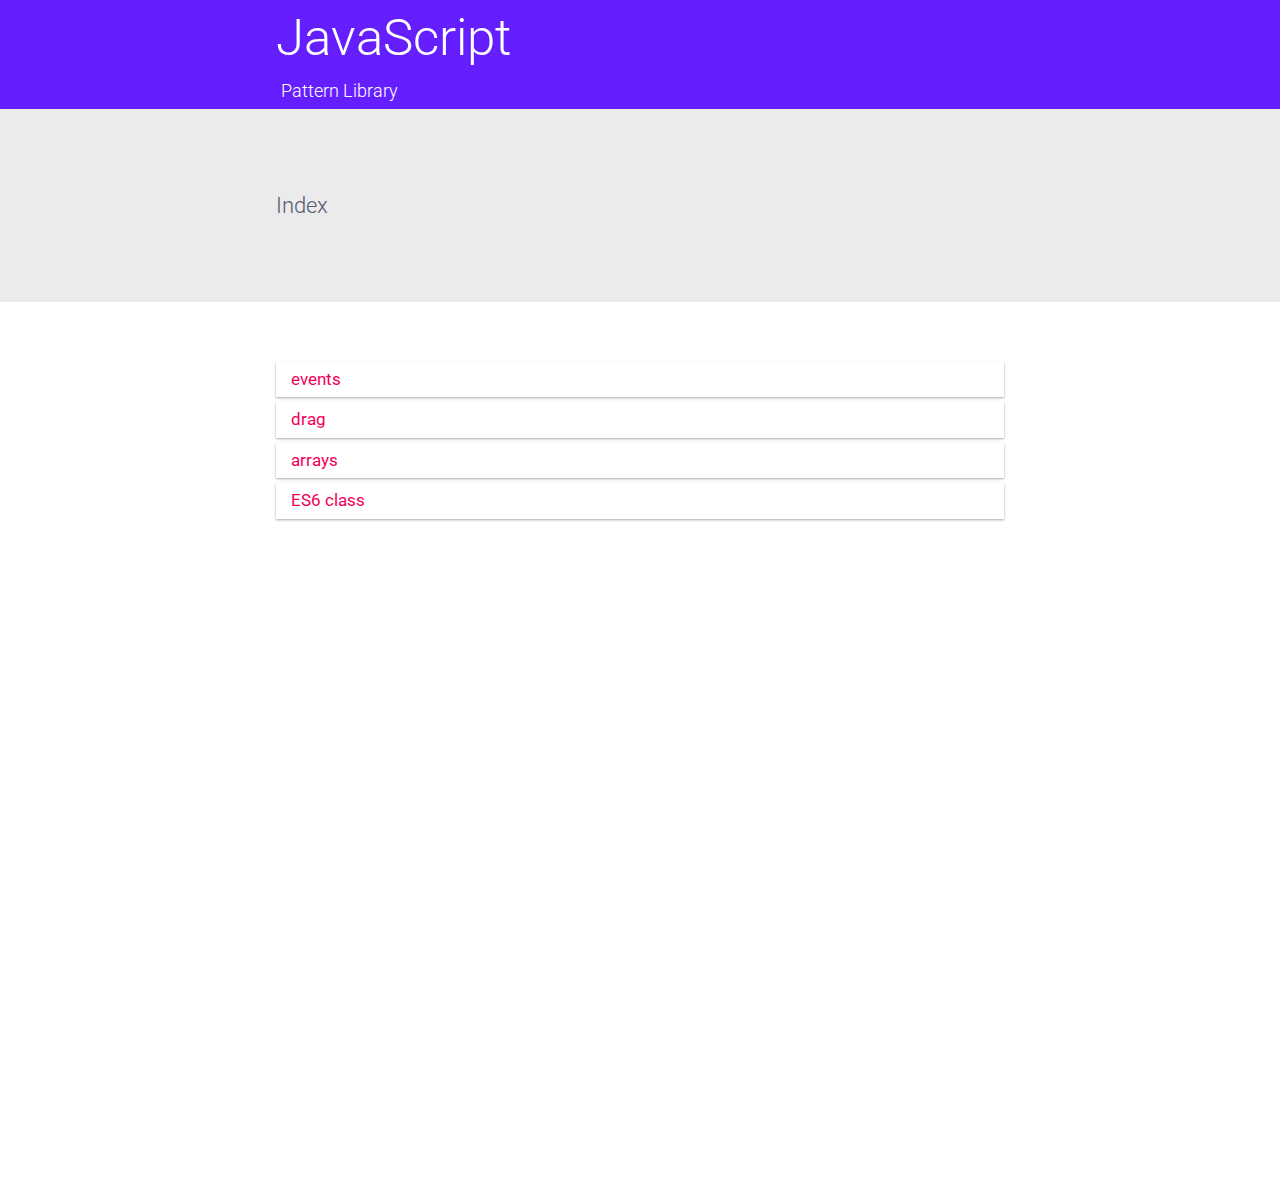
==== commit 3e2cfde4: "added two new documents" ====
--- a/index.html
+++ b/index.html
@@ -56,6 +56,12 @@
         <div class="cssr-card">
             <a href="documents/drag.html" class="color--magenta horizontal-inline-flex">drag</code>
         </div>
+        <div class="cssr-card">
+          <a href="documents/arrays.html" class="color--magenta horizontal-inline-flex">arrays</code>
+        </div>
+        <div class="cssr-card">
+          <a href="documents/class.html" class="color--magenta horizontal-inline-flex">ES6 class</code>
+        </div>
       </div>
     </section>
 
